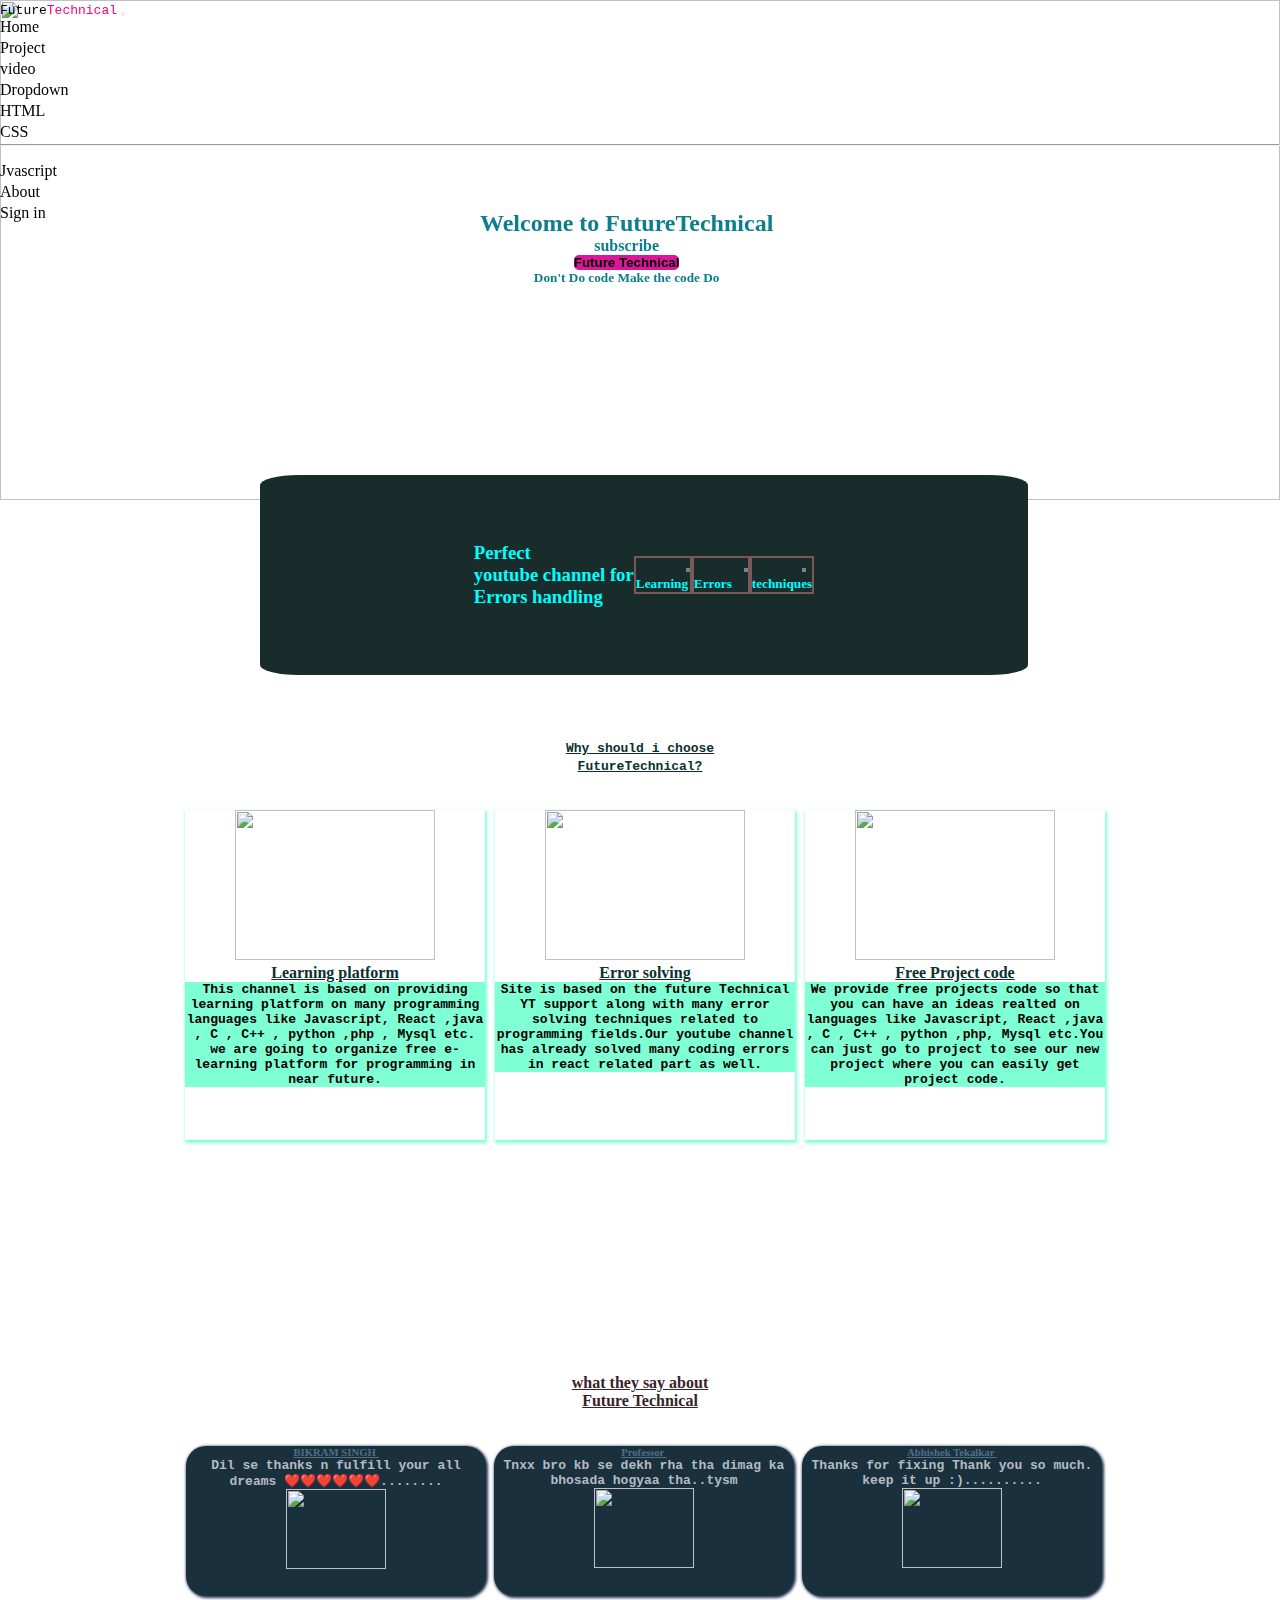
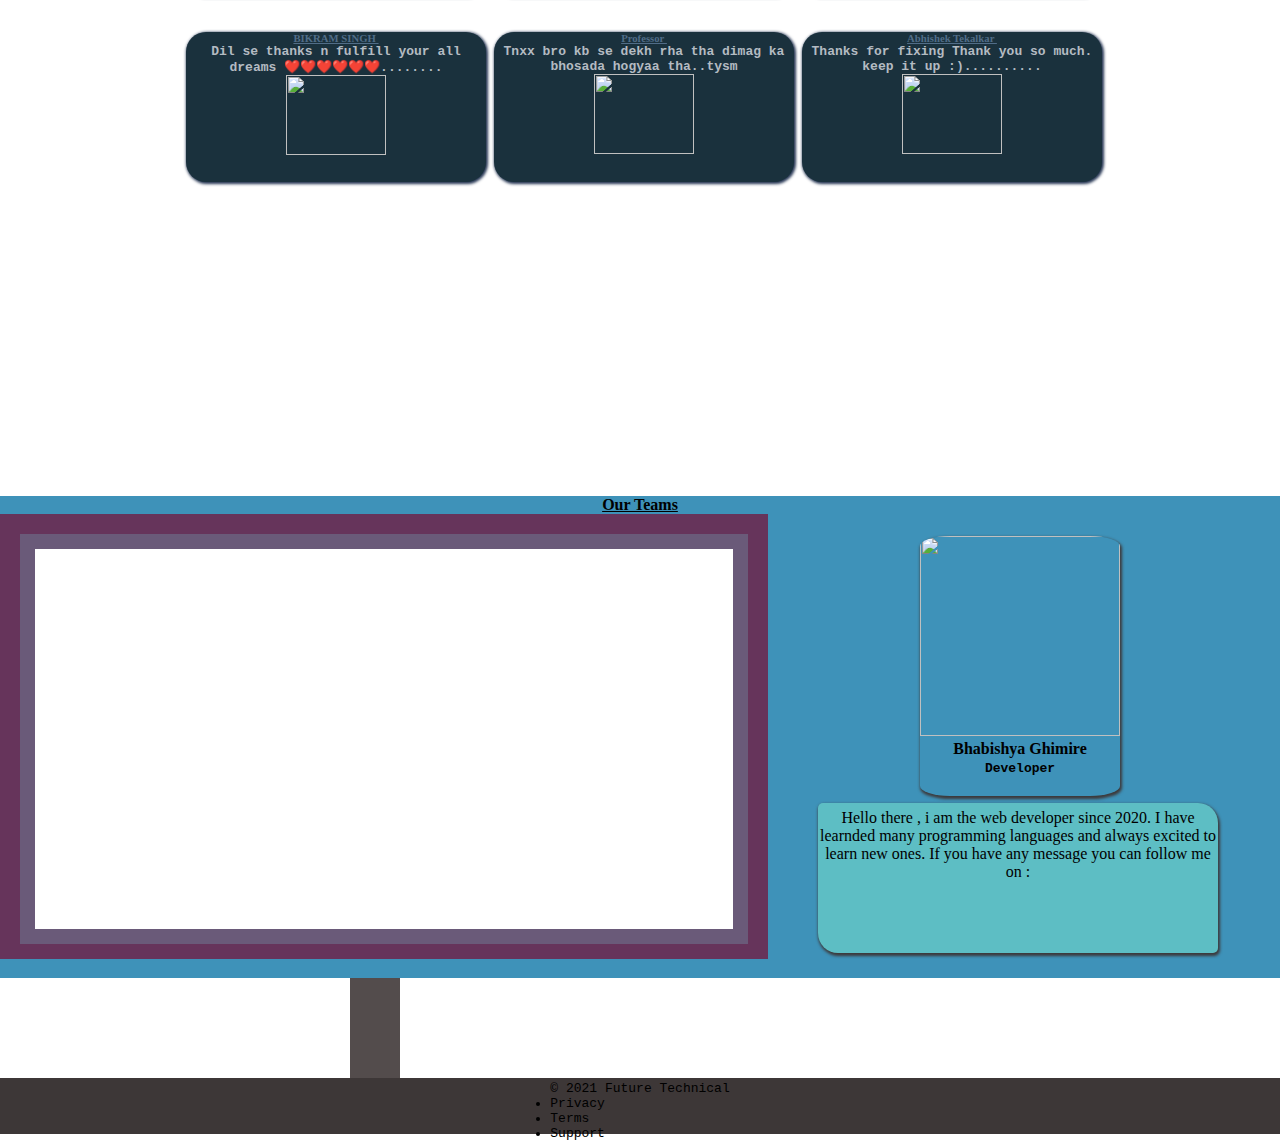
==== index.html @ 6e33e355 "Add files via upload" ====
<!DOCTYPE html>
<html lang="en">
  <head>
    <meta charset="UTF-8" />
    <meta http-equiv="X-UA-Compatible" content="IE=edge" />
    <meta name="viewport" content="width=device-width, initial-scale=1.0" />
    <!-- Bootstrap CSS -->
    <link
      href="https://cdn.jsdelivr.net/npm/bootstrap@5.0.0-beta2/dist/css/bootstrap.min.css"
      rel="stylesheet"
      integrity="sha384-BmbxuPwQa2lc/FVzBcNJ7UAyJxM6wuqIj61tLrc4wSX0szH/Ev+nYRRuWlolflfl"
      crossorigin="anonymous"
    />
    <!-- fontawesome 5 -->
    <!-- <script src="https://kit.fontawesome.com/yourcode.js" crossorigin="anonymous"></script> -->

    <link rel="stylesheet" href="style.css" />
    <title>Future Technical</title>
  </head>
  <body>
    <!--Navbar i.e header container-->
    <nav class="navbar navbar-expand-lg navbar-dark bg-dark">
      <div class="container-fluid">
        <a class="navbar-brand current" href="index.html">
          <kbd> Future<span>Technical</span></kbd></a
        >
        <button
          class="navbar-toggler"
          type="button"
          data-bs-toggle="collapse"
          data-bs-target="#navbarSupportedContent"
          aria-controls="navbarSupportedContent"
          aria-expanded="false"
          aria-label="Toggle navigation"
        >
          <span class="navbar-toggler-icon"></span>
        </button>
        <div class="collapse navbar-collapse" id="navbarSupportedContent">
          <ul class="navbar-nav me-auto mb-2 mb-lg-0">
            <li class="nav-item">
              <a class="nav-link active  current" aria-current="page" href="index.html"
                >Home</a
              >
            </li>
            <li class="nav-item">
              <a class="nav-link  current" href="project.html">Project</a>
            </li>
            <li class="nav-item">
              <a class="nav-link  current" href="youtubevideo.html">video</a>
            </li>
            <li class="nav-item dropdown">
              <a
                class="nav-link dropdown-toggle"
                href="#"
                id="navbarDropdown"
                role="button"
                data-bs-toggle="dropdown"
                aria-expanded="false"
              >
                Dropdown
              </a>
              <ul class="dropdown-menu" aria-labelledby="navbarDropdown">
                <li><a class="dropdown-item" href="code1.html">HTML</a></li>
                <li><a class="dropdown-item" href="#">CSS</a></li>
                <li>
                  <hr class="dropdown-divider" />
                </li>
                <li><a class="dropdown-item" href="#">Jvascript</a></li>
                <li><a class="dropdown-item" href="about.html">About</a></li>
              </ul>
            </li>
            <li class="nav-item">
              <a
                class="nav-link contact  current"
                href="signin.html"
                tabindex="-1"
                aria-disabled="true"
                >Sign in</a
              >
            </li>
          </ul>
        </div>
      </div>
    </nav>

    <!--Auto slide show image-->
    <div class="slideshow-container">
      <div class="mySlides">
        <img
          src="./images/0.jpg"
          style="width: 100%; height: 500px"
        />
      </div>

      <div class="mySlides">
        <img
          src="./images/1.jpg"
          style="width: 100%; height: 500px"
        />
      </div>

      <div class="mySlides">
        <img
          src="./images/2.jpg"
          style="width: 100%; height: 500px"
        />
      </div>
      <div class="mySlides">
        <img
          src="./images/3.jpg"
          style="width: 100%; height: 500px"
        />
      </div>

      <a class="prev" onclick="plusSlides(-1)">&#10094;</a>
      <a class="next" onclick="plusSlides(1)">&#10095;</a>
    </div>

    <!--after slide platform our channel provides-->
    <div class="platform-container">
      <h3>
        Perfect <br />
        youtube channel for <br />
        Errors handling
      </h3>
      <div class="highlight">
        <img
          class="highlight-pic"
          src="./images/learning.png"
          height="100px"
          alt=""
        />
        <h5>Learning</h5>
      </div>
      <div class="highlight">
        <img
          class="highlight-pic"
          src="./images/question.png"
          height="100px"
          alt=""
        />
        <h5>Errors</h5>
      </div>
      <div class="highlight">
        <img
          class="highlight-pic"
          src="./images/creativity.png"
          height="100px"
          alt=""
        />
        <h5>techniques</h5>
      </div>
    </div>

    <!--welocme channel with button container-->
    <div class="welcome-intro-container">
      <h2>Welcome to FutureTechnical</h2>
      <h4>subscribe</h4>
      <button id="ft-btn">
        <b
          ><a
            href="https://www.youtube.com/channel/UCPWp3s9b3NWdEabol4X8okg?sub_confirmation=1"
            >Future Technical</a
          ></b
        >
      </button>
      <h5>Don't Do code Make the code Do</h5>
    </div>

    <br /><br /><br /><br />
    <br /><br /><br /><br />
    <br /><br /><br /><br />

    <!--Why future technical  container-->
    <div class="why-ft-container">
      <div>
        <img src="./images/thinking (2).png" height="100px" alt="" />
        <h4>
          <kbd
            >Why should i choose <br />
            FutureTechnical?</kbd
          >
        </h4>
        <br /><br />
        <div class="functions">
          <div class="fn">
            <img
              src="./images/coding-language.png"
              height="150"
              width="200px"
              alt=""
            />
            <h4>Learning platform</h4>
            <div class="par">
              <p>
                This channel is based on providing learning platform on many
                programming languages like Javascript, React ,java , C , C++ ,
                python ,php , Mysql etc. we are going to organize free
                e-learning platform for programming in near future.
              </p>
            </div>
          </div>
          <div class="fn">
            <img
              src="./images/error (1).png"
              height="150"
              width="200px"
              alt=""
            />
            <h4>Error solving</h4>
            <div class="par">
              <p>
                Site is based on the future Technical YT support along with many
                error solving techniques related to programming fields.Our
                youtube channel has already solved many coding errors in react
                related part as well.
              </p>
            </div>
          </div>
          <div class="fn">
            <img
              src="./images/coding (2).png"
              height="150"
              width="200px"
              alt=""
            />
            <h4>Free Project code</h4>
            <div class="par">
              <p>
                We provide free projects code so that you can have an ideas
                realted on languages like Javascript, React ,java , C , C++ ,
                python ,php, Mysql etc.You can just go to project to see our new
                project where you can easily get project code.
              </p>
            </div>
          </div>
        </div>
      </div>
    </div>

    <br />
    <br />

    <!--What user say about future technical(ft)-->
    <div class="our-customer-parent">
      <div>
        <img src="./images/teamwork.png" height="150px" alt="" />
        <h4>
          what they say about <br />
          Future Technical
        </h4>
        <br /><br />
        <div class="our-customer-list-container">
          <div class="our-customer-nohover">
            <h6>
              BIKRAM SINGH
              <img src="./images/top-rated.png" height="30px" alt="" />
            </h6>
            <div class="par2">
              <p>
                Dil se thanks n fulfill your all dreams ❤️❤️❤️❤️❤️❤️........
              </p>
            </div>
            <img
              src="./images/profile.png"
              height="80px"
              width="100px"
              alt=""
            />
          </div>
          <div class="our-customer">
            <h6>
              Professor
              <img src="./images/top-rated (1).png" height="30px" alt="" />
            </h6>
            <div class="par2">
              <p>
                Tnxx bro kb se dekh rha tha dimag ka bhosada hogyaa tha..tysm
              </p>
            </div>
            <img
              src="./images/profile.png"
              height="80px"
              width="100px"
              alt=""
            />
          </div>
          <div class="our-customer-nohover">
            <h6>
              Abhishek Tekalkar
              <img src="./images/top-rated.png" height="30px" alt="" />
            </h6>
            <div class="par2">
              <p>
                Thanks for fixing Thank you so much. keep it up :)..........
              </p>
            </div>
            <img
              src="./images/profile.png"
              height="80px"
              width="100px"
              alt=""
            />
          </div>
        </div>
      </div>

      <br />
      <br />

      <div class="our-customer-list-container">
        <div class="our-customer-nohover">
          <h6>
            BIKRAM SINGH
            <img src="./images/top-rated.png" height="30px" alt="" />
          </h6>
          <div class="par2">
            <p>Dil se thanks n fulfill your all dreams ❤️❤️❤️❤️❤️❤️........</p>
          </div>
          <img src="./images/profile.png" height="80px" width="100px" alt="" />
        </div>
        <div class="our-customer-nohover">
          <h6>
            Professor <img src="./images/top-rated.png" height="30px" alt="" />
          </h6>
          <div class="par2">
            <p>Tnxx bro kb se dekh rha tha dimag ka bhosada hogyaa tha..tysm</p>
          </div>
          <img src="./images/profile.png" height="80px" width="100px" alt="" />
        </div>
        <div class="our-customer-nohover">
          <h6>
            Abhishek Tekalkar
            <img src="./images/top-rated.png" height="30px" alt="" />
          </h6>
          <div class="par2">
            <p>Thanks for fixing Thank you so much. keep it up :)..........</p>
          </div>
          <img src="./images/profile.png" height="80px" width="100px" alt="" />
        </div>
      </div>
    </div>
    <br />
    <br />
    <br />
    <br />
    <br />
    <!--Our Teams-->
    <div class="our-team-parent">
      <h4>Our Teams</h4>
      <div class="our-team-owner">
        <img src="./images/owner.jpg" height="200px" width="200px" alt="" />
        <h4>
          Bhabishya Ghimire <br />
          <p><kbd>Developer</kbd></p>
        </h4>
      </div>
      <div class="par-our-team-owner">
        <p>
          Hello there , i am the web developer since 2020. I have learnded many
          programming languages and always excited to learn new ones. If you
          have any message you can follow me on : <br />
          <a href="https://github.com/Bhabishya-123"
            ><img src="./images/github (1).png" height="40px" alt="" class='img-social'
          /></a>
          <a href="https://www.facebook.com/bhabishya.ghimireabd.7/">
            <img src="./images/facebook (1).png" height="40px" alt="" class='img-social'
          /></a>
          <a href="https://www.linkedin.com/in/futurecoding-np-655286221/"> 
            <img src="./images/linkedin (1).png" height="40px" alt="" class='img-social'
          /></a>
        </p>
      </div>

      <div class="our-team-border1">
        <div class="our-team-border2-video">
          <video height="380px" width="750px" autoplay>
            <source src="./videos/2.mp4" type="video/mp4" />
          </video>
        </div>
      </div>
    </div>
    <!--Our Teams-TV-stand-->
    <div class="tv-stand"></div>

    <!--footer-->
    <div class="foot">
      <footer class="text-muted text-center text-small">
        <p class="mb-1"><kbd> © 2021 Future Technical</kbd></p>
        <ul class="list-inline">
          <kbd>
            <li class="list-inline-item"><a href="#">Privacy</a></li>
            <li class="list-inline-item"><a href="#">Terms</a></li>
            <li class="list-inline-item"><a href="#">Support</a></li>
          </kbd>
        </ul>
      </footer>
    </div>

    <script src="brain.js"></script>
  </body>
</html>
---- style.css ----
*{
    padding: 0;
    margin: 0;
    box-sizing: border-box;
}

/*style for navbar*/
.navbar{
    position: fixed;
    width: 100%;
}
#navbarSupportedContent ul li a{
font-weight: 400;
}
 
#navbarSupportedContent ul li a::after{
    content: '';
    display:block;
    height: 3px;
    width: 0;
    background: rgb(255, 0, 212);
    transition: all 800ms;
}
#navbarSupportedContent ul li a:hover:after{
    width: 100%;
}

span{
    color: rgb(255, 0, 119);
}


  /* welcome intro container css */
  .welcome-intro-container{
      color: rgb(13, 126, 141);
      position: absolute;
      top: 210px;
      left: 480px;
      display: flex;
      flex-direction: column;
      align-items: center;
  }
  a{
      text-decoration: none;
      color: black;
  }
  #ft-btn{
      background-color: rgb(218, 22, 153);
      border: none;
      border-radius: 5px;
      cursor: pointer;
  }


       /* Slideshow container */

       .slideshow-container {
        margin: auto;
    }
    /* Next & previous buttons */
    .prev,
    .next {
        cursor: pointer;
        position: absolute;
        top: 50%;
        width: auto;
        padding: 16px;
        margin-top: -22px;
        color: white;
        font-weight: bold;
        font-size: 18px;
        transition: 0.6s ease;
        border-radius: 0 3px 3px 0;
        user-select: none;
    }
    /* Position the "next button" & "prev button" to the right */
    .next {
        top:250px;
        right: 0;
    }
    .prev {
        top:250px;
        left: 0;
    }
    /* On hover, add a black background color with a little bit see-through */
    .prev:hover,
    .next:hover {
        background-color: rgba(0, 0, 0, 0.8);
    }


    /* design for platform container after slides*/
    .platform-container{
        position: absolute;
        top: 475px;
        left: 260px;
        height: 200px;
        width: 60%;
        background-color: rgb(24, 44, 44);
        color: aqua;
        display: flex;
        justify-content: center;
        align-items: center;
        border-radius: 5%;
    }
    .highlight{
        border: 2px solid rgb(124, 88, 88);
        cursor: pointer;
    }
    .highlight-pic{
        margin-left:50px;
        border: 2px dotted grey;
        transition: all 500ms;
    }
    .highlight-pic:hover{
        height:150px;
        width: 150px;
        border: none;
    }

      /* design for why ft container*/
    .why-ft-container{
        text-align: center;
        height: 600px;
    }
    .functions{
        display: flex;
        justify-content: center;
        align-items: center;
    }
    .fn{
  
        height: 330px;
        width: 300px;
        border: none;
        box-shadow: 1px 2px 3px 1px aquamarine;
        transition:all 400ms;
        overflow: hidden;
        margin-left: 10px;
        cursor: pointer;
    }
    .fn:hover{
        background-color: grey;
       height: 358px;
       width: 350px;
       padding: 5px;
        box-shadow: 3px 2px 3px 2px rgb(103, 128, 128);
        margin-left: 10px;
        margin-right: 10px;
    }
    .why-ft-container h4{
        color: rgb(11, 48, 48);
        font-weight: bold;
        text-decoration: underline;
    }
    .par{
        background-color: aquamarine;
        font-weight: bold;
        font-family: monospace;
    }


          /* design for our customer*/
          .our-customer-parent{
            text-align: center;
              height: 650px;
          }
          .our-customer-list-container{
            display: flex;
            justify-content: center;
            align-items:
             center;
          }
          .our-customer,.our-customer-nohover{
            height: 150px;
            width: 300px;
            color: rgb(180, 187, 194);   
            background-color: rgb(26, 49, 61);
            border: none;
            border-radius: 20px;
            box-shadow: 1px 1px 3px 1px rgb(36, 52, 82);
            transition:all 400ms;
            margin-left: 8px;
            cursor: pointer;
          }
          .our-customer:hover{
             transform: rotate(360deg);
             padding: 50px;
             height: 340px;
             width: 400px;
             color: wheat;   
             border-radius: 40px;
            box-shadow: 1px 2px 3px 2px rgb(11, 22, 43);
          }
          .our-customer-parent h4{
            color: rgb(56, 35, 43);
            font-weight: bold;
            text-decoration: underline;
        }
          .our-customer-parent h6{
            color: rgb(81, 109, 136);
            font-weight: bolder;
            text-decoration: underline;
        }
        .par2{
            font-weight: bold;
            font-family: monospace;
        }


              /* design for our teams*/
        .our-team-parent{
            font-family:cursive;
            position: relative;
           text-align: center;
            height: 482px;
            width: 100%;
            text-decoration:underline;
            border-top-left-radius:50% 20% / 10% 40% ;
            border-top-right-radius:50% 20% / 10% 40%;
            background-color:rgb(62, 146, 185);
            margin-bottom: 0px;
        }
        .our-team-owner{
            position: absolute;
            top: 40px;
            right: 160px;
            height: 260px;
            width: 200px;
            border: none;
            border-radius: 30px/10px; 
            box-shadow: 1px 2px 3px 1px rgb(61, 57, 58);
            transition:all 400ms;
            overflow: hidden;
            cursor: pointer;
        }
        .our-team-owner:hover{
            height: 280px;
            width: 230px;
            opacity: 0.8;
        }
        .par-our-team-owner{
            background-color:rgb(93, 190, 196);
            position: absolute;
            bottom: 25px;
            right: 62px;
            height: 150px;
            width: 400px;
            border-radius: 5px 20px 5px;
            box-shadow: 1px 2px 3px 1px rgb(61, 57, 58);
        }
        .par-our-team-owner p{
            margin-top: 6px;
        }
        .our-team-border1{
            width: 60%;
            height: 445px;
            border: 20px solid rgb(102, 52, 91);
        }
        .our-team-border2-video{
            height: 410px;
           border: 15px solid rgb(106, 90, 121);
           background-color: white;
        }
        .tv-stand{
            height: 100px;
            width: 50px;
            background-color: rgb(83, 76, 76);
            margin-left: 350px;
        }
        .img-social{
            padding: 5px;
            opacity: 0.8;
            transition: ease-in-out 300ms;
        }
        .img-social:hover{
            opacity: 1;
            padding: 0px;
        }


/* design for footer*/ 
.foot{
    background-color:rgb(61, 55, 55);
    height:56px;
    margin: 0px;
    display: flex;
    justify-content: center;
}


/* design for videos-container*/ 
.vid-cont-par-grandpar{
    display: flex;
    justify-content: center;
}
.video-container-parent{
    color: aqua;
    width: 72%;
    height: 580px;
    border-radius: 30px/10px; ;
    box-shadow: 2px 2px 3px 2px paleturquoise;
}
.video-container{
    height: 250px;
    display: flex;
    justify-content: center;
}
.video{
        text-align: center;
        height: 220px;
        width: 300px;
        border: none;
        box-shadow: 1px 2px 3px 1px aliceblue;
        transition:linear 300ms;
        margin-left: 20px;
        cursor: pointer;
        overflow: hidden;
}
.video:hover{
    height: 245px;
    width: 320px;
    padding: 5px;
     box-shadow: 3px 2px 3px 2px aliceblue;
     margin-left: 10px;
     margin-right: 10px;
}
.playlist-name{
    color: rgb(45, 45, 104);
    text-align: center;
    text-decoration: underline;
}

/* design for project*/ 
.project-parent{
    height: 446px;
    width: 100%;
    color: rgb(88, 117, 108);
    display: flex;
    flex-direction: column;
    align-items: center;
    justify-content: center;
}
/* design for signin*/ 
.signin-parent{
    height: 446px;
    width: 100%;
    color: rgb(88, 117, 108);
    display: flex;
    flex-direction: column;
    align-items: center;
    justify-content: center;
}


/* design for performance video*/ 
.perf-vid-container{
    height: 519px;
    text-align: center;
    color: rgb(93, 93, 141);
    text-decoration: underline;
}



/* design for responsive*/ 
@media only screen and (max-width: 1200px) {
    .platform-container{
        position: absolute;
        top: 475px;
        left: 180px;
        height: 200px;
        width: 60%;
        background-color: rgb(24, 44, 44);
        color: aqua;
        display: flex;
        justify-content: center;
        align-items: center;
        border-radius: 5%;
}
  }


  @media only screen and (max-width: 900px) {
    /* design for platform container after slides*/
    .platform-container{
        position: absolute;
        left: 100px;
        width: 80%;
    }
}

  @media only screen and (max-width: 500px) {
    /* design for platform container after slides*/
    .platform-container{
        position: absolute;
        left: 0px;
        width: 100%;
    }
    .highlight{
       height: 100px;
       width: 100px;
    }
    .highlight-pic{
     height: 40px;
     width: 40px;
    }
    .highlight-pic:hover{
        height:50px;
        width: 50px;
        border: none;
    }

  /* design for why ft container*/
  .why-ft-container{
    text-align: center;
    height: 1300px;
}
.functions{
    display: flex;
    flex-direction: column;
    justify-content: center;
    align-items: center;
}
.fn{
    height: 330px;
    width: 400px;
    border: none;
    box-shadow: 1px 2px 3px 1px rgb(192, 137, 146);
    transition:all 400ms;
    overflow: hidden;
    margin-bottom: 20px;
    cursor: pointer;
}
.fn:hover{
    background-color: white;
}


   /* design for our teams*/
.our-team-border1{
 display: none;
}
.our-team-border2-video{
    display: none;
}
.tv-stand{
    display: none;
}
.video-container{
    height: 750px;
    width: 100%;
    display: flex;
    flex-direction: column;
    align-items: center;
}
.video-container-parent{
    height: 1500px;
}
      }
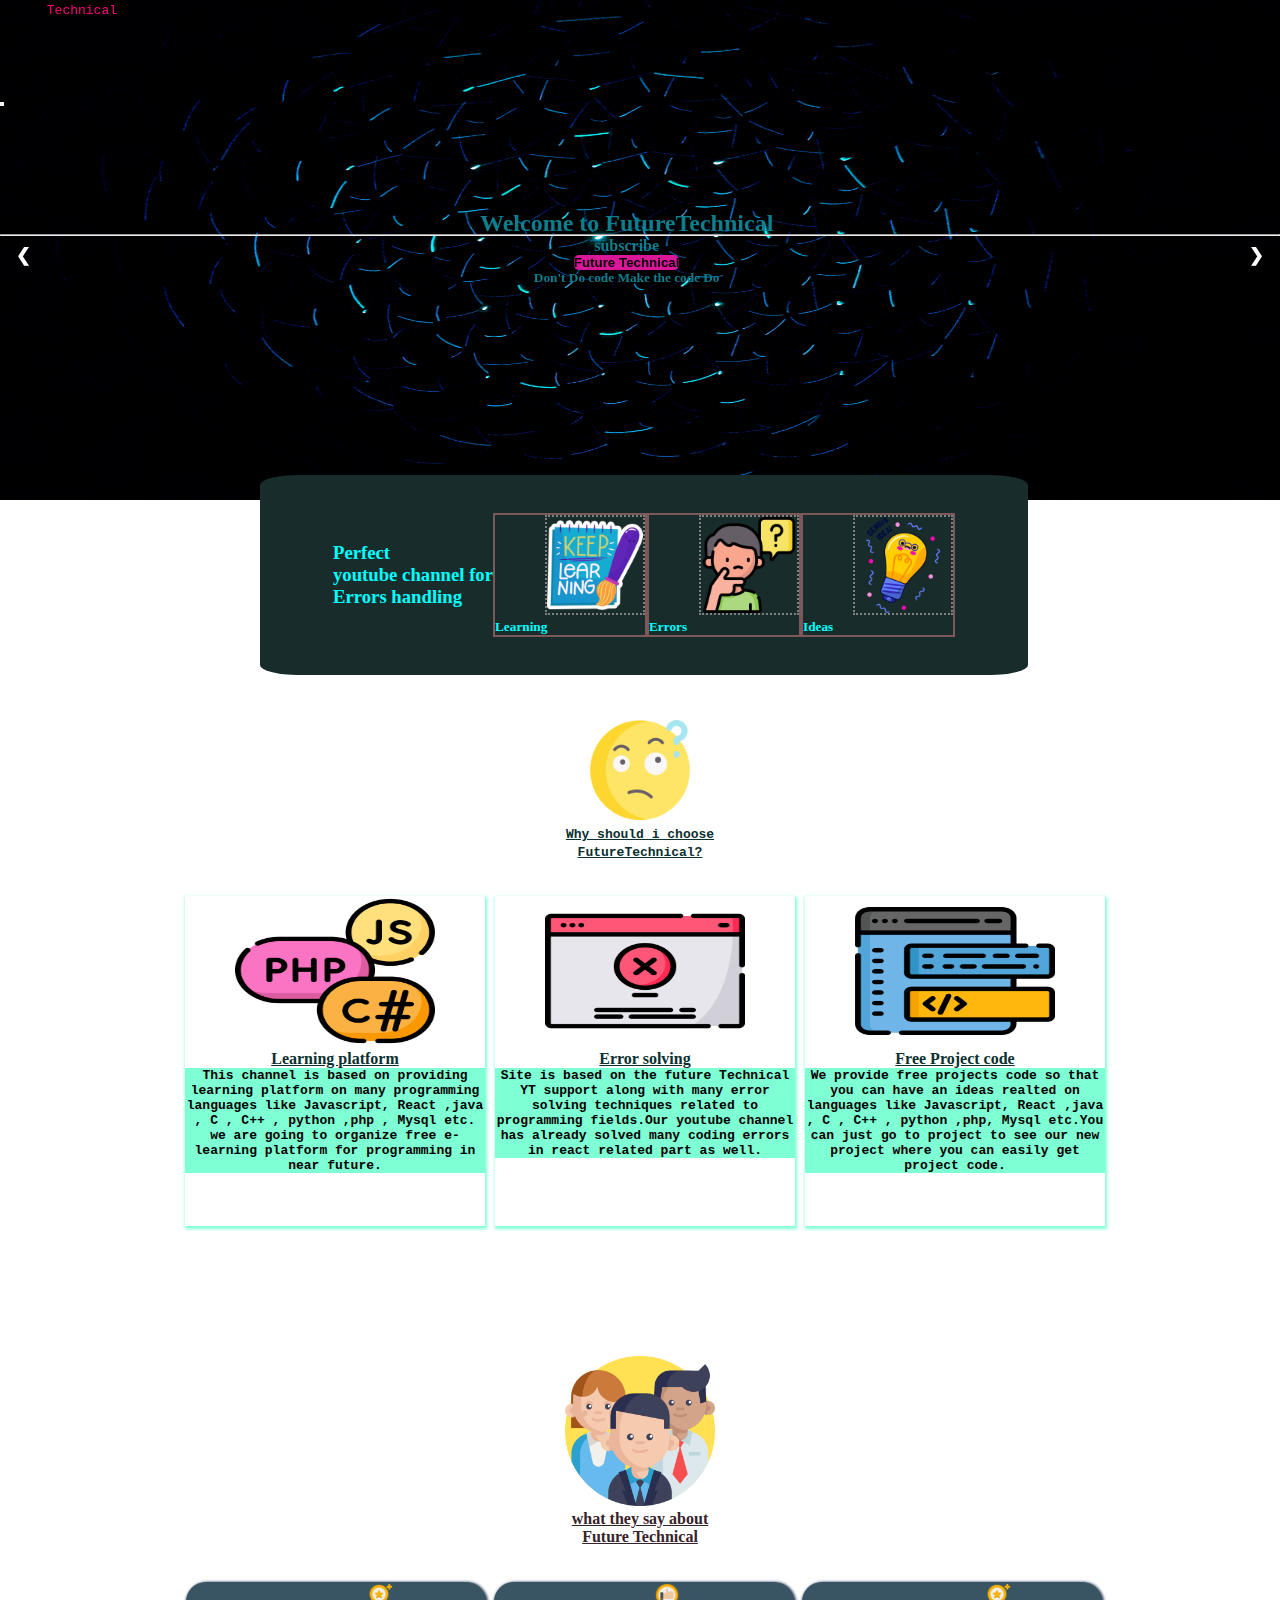
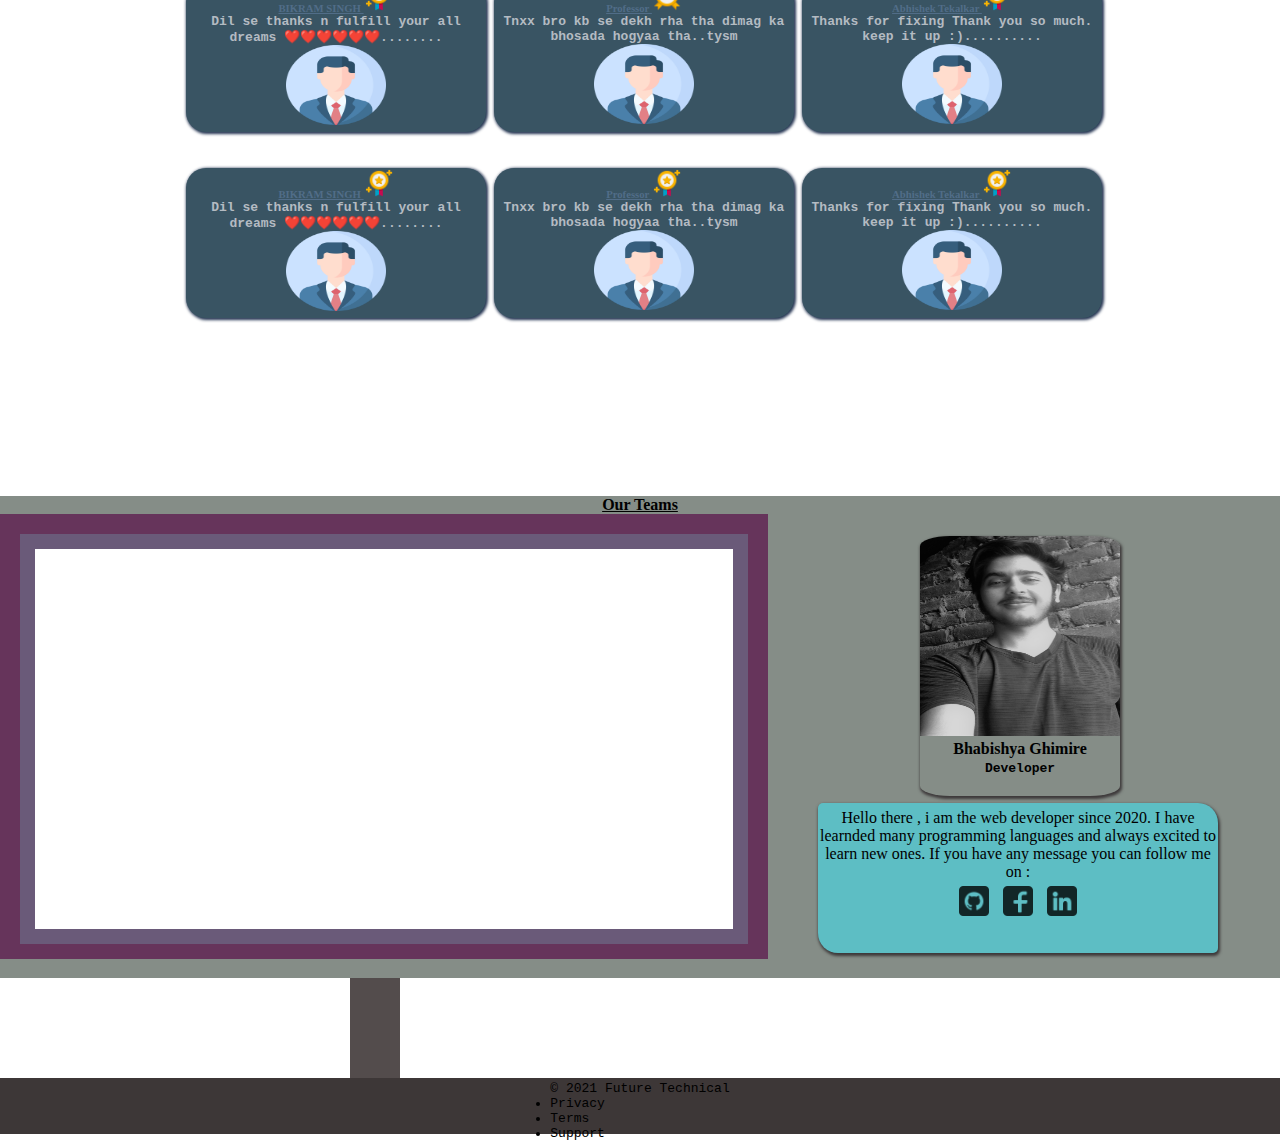
==== commit 5d7dd8b0: "Update index.html" ====
--- a/index.html
+++ b/index.html
@@ -24,6 +24,17 @@
         <a class="navbar-brand current" href="index.html">
           <kbd> Future<span>Technical</span></kbd></a
         >
+
+         <!-- hidden dropdown item -->
+         <div class="hide">
+          <ul>
+            <li><a href="index.html">Home</a></li>
+            <li><a href="project.html">Project</a></li>
+            <li><a href="youtubevideo.html">video</a></li>
+            <li><a href="signin.html">signin</a></li>
+          </ul>
+        </div>
+
         <button
           class="navbar-toggler"
           type="button"
@@ -33,7 +44,7 @@
           aria-expanded="false"
           aria-label="Toggle navigation"
         >
-          <span class="navbar-toggler-icon"></span>
+          <span class="navbar-toggler-icon drop"></span>
         </button>
         <div class="collapse navbar-collapse" id="navbarSupportedContent">
           <ul class="navbar-nav me-auto mb-2 mb-lg-0">
@@ -48,27 +59,21 @@
             <li class="nav-item">
               <a class="nav-link  current" href="youtubevideo.html">video</a>
             </li>
-            <li class="nav-item dropdown">
-              <a
-                class="nav-link dropdown-toggle"
-                href="#"
-                id="navbarDropdown"
-                role="button"
-                data-bs-toggle="dropdown"
-                aria-expanded="false"
-              >
-                Dropdown
+            <li class="nav-item dropdown ">
+              <a class="nav-link dropdown-toggle" href="#" id="navbarDropdown" role="button"
+                  data-bs-toggle="dropdown" aria-expanded="false">
+                  Dropdown
               </a>
               <ul class="dropdown-menu" aria-labelledby="navbarDropdown">
-                <li><a class="dropdown-item" href="code1.html">HTML</a></li>
-                <li><a class="dropdown-item" href="#">CSS</a></li>
-                <li>
-                  <hr class="dropdown-divider" />
-                </li>
-                <li><a class="dropdown-item" href="#">Jvascript</a></li>
-                <li><a class="dropdown-item" href="about.html">About</a></li>
+                  <li><a class="dropdown-item" href="#">HTML</a></li>
+                  <li><a class="dropdown-item" href="#">CSS</a></li>
+                  <li>
+                      <hr class="dropdown-divider">
+                  </li>
+                  <li><a class="dropdown-item" href="#">Jvascript</a></li>
+                  <li><a class="dropdown-item" href="about.html">About</a></li>
               </ul>
-            </li>
+          </li>
             <li class="nav-item">
               <a
                 class="nav-link contact  current"
@@ -148,7 +153,7 @@
           height="100px"
           alt=""
         />
-        <h5>techniques</h5>
+        <h5>Ideas</h5>
       </div>
     </div>
 
@@ -400,3 +405,4 @@
     <script src="brain.js"></script>
   </body>
 </html>
+
--- a/style.css
+++ b/style.css
@@ -176,7 +176,7 @@
             height: 150px;
             width: 300px;
             color: rgb(180, 187, 194);   
-            background-color: rgb(26, 49, 61);
+            background-color: rgb(57, 84, 99);
             border: none;
             border-radius: 20px;
             box-shadow: 1px 1px 3px 1px rgb(36, 52, 82);
@@ -219,7 +219,7 @@
             text-decoration:underline;
             border-top-left-radius:50% 20% / 10% 40% ;
             border-top-right-radius:50% 20% / 10% 40%;
-            background-color:rgb(62, 146, 185);
+            background-color:rgb(133, 141, 135);
             margin-bottom: 0px;
         }
         .our-team-owner{
@@ -238,7 +238,7 @@
         .our-team-owner:hover{
             height: 280px;
             width: 230px;
-            opacity: 0.8;
+            opacity: 0.5;
         }
         .par-our-team-owner{
             background-color:rgb(93, 190, 196);
@@ -459,3 +459,4 @@
     height: 1500px;
 }
       }
+
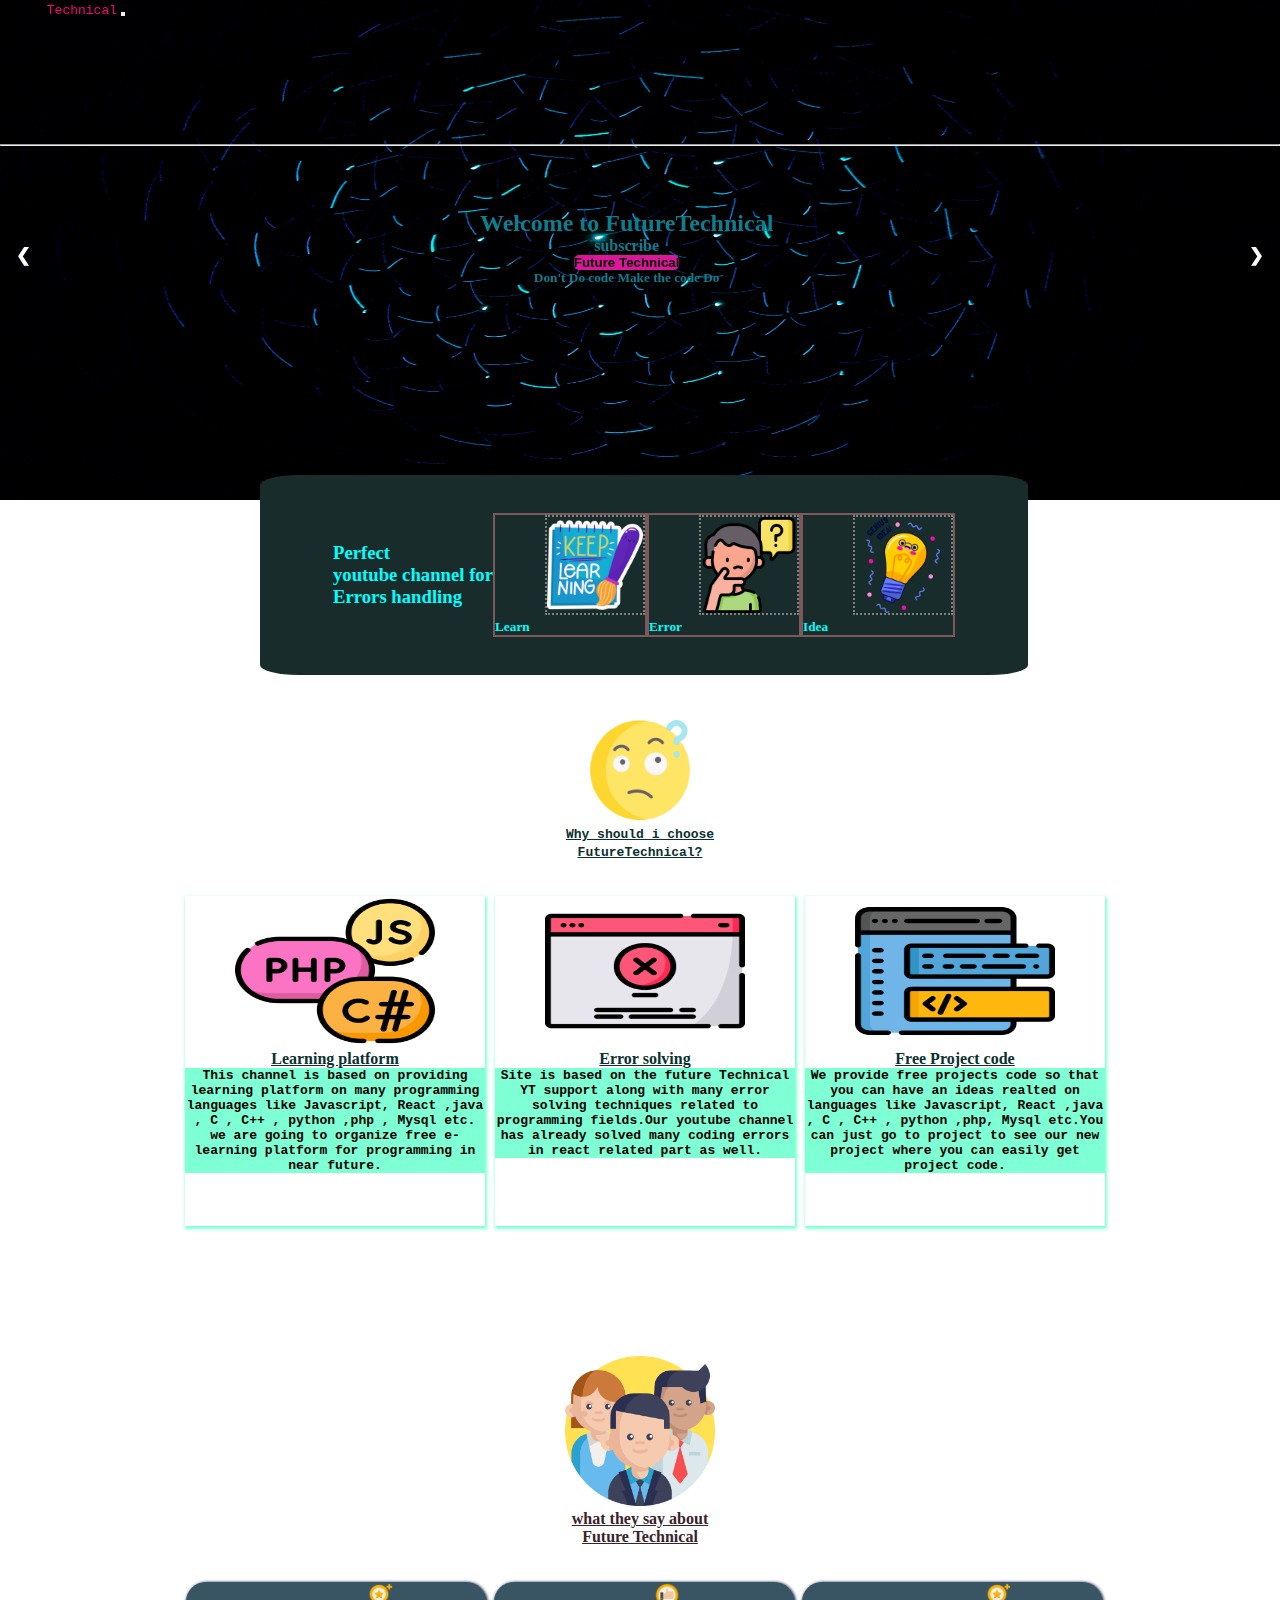
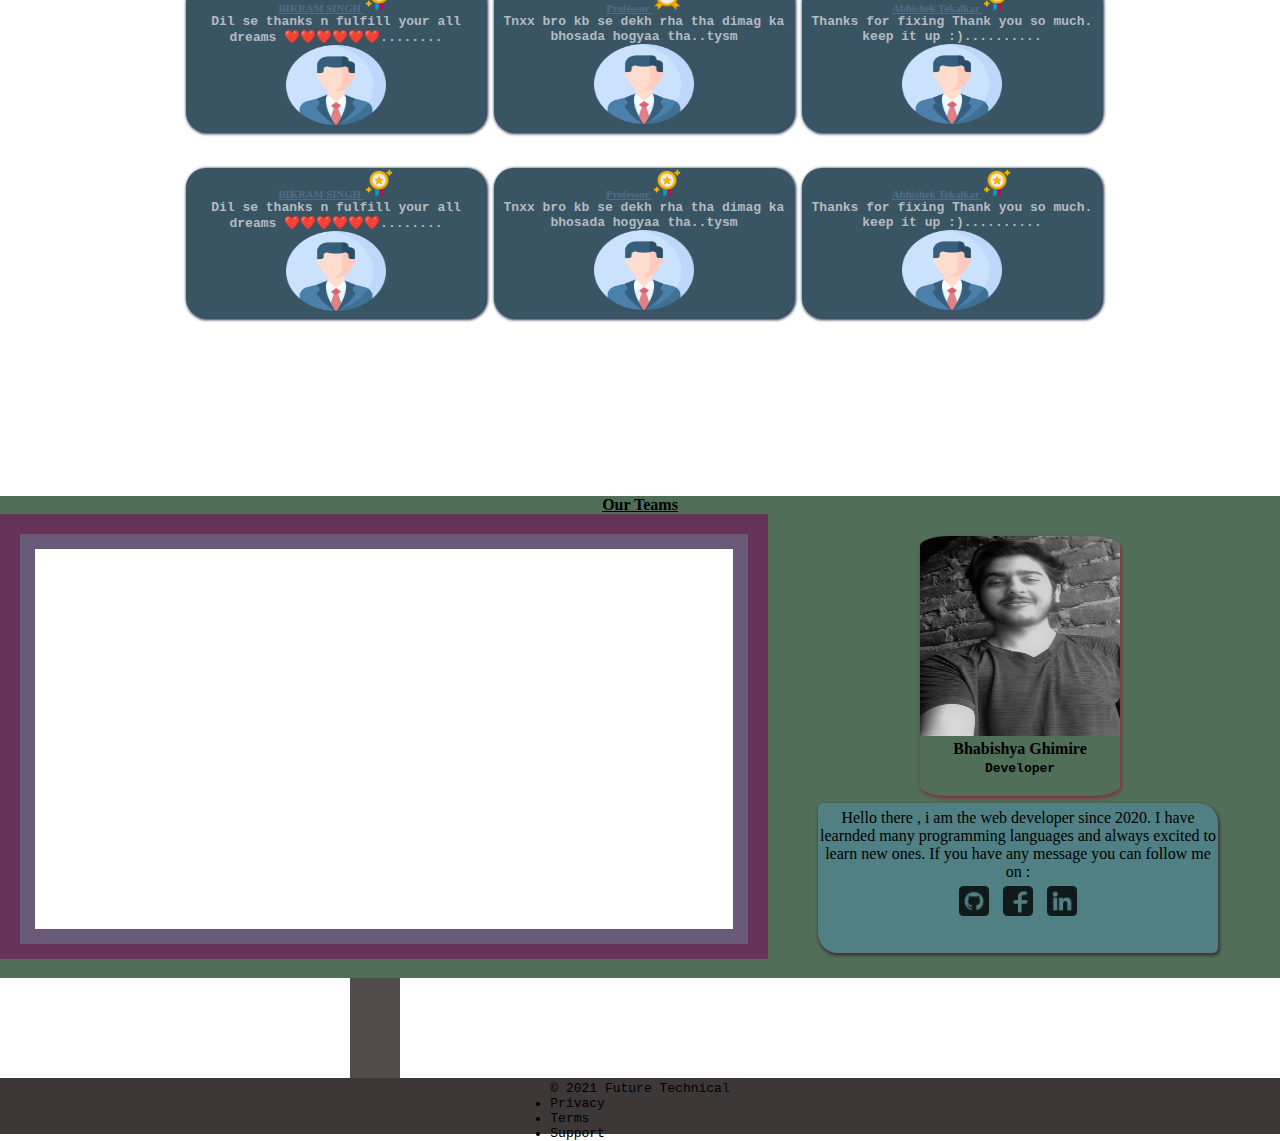
==== commit bbc958ef: "Update index.html" ====
--- a/index.html
+++ b/index.html
@@ -135,7 +135,7 @@
           height="100px"
           alt=""
         />
-        <h5>Learning</h5>
+        <h5>Learn</h5>
       </div>
       <div class="highlight">
         <img
@@ -144,7 +144,7 @@
           height="100px"
           alt=""
         />
-        <h5>Errors</h5>
+        <h5>Error</h5>
       </div>
       <div class="highlight">
         <img
@@ -153,7 +153,7 @@
           height="100px"
           alt=""
         />
-        <h5>Ideas</h5>
+        <h5>Idea</h5>
       </div>
     </div>
 
@@ -405,4 +405,3 @@
     <script src="brain.js"></script>
   </body>
 </html>
-
--- a/style.css
+++ b/style.css
@@ -29,6 +29,28 @@
 span{
     color: rgb(255, 0, 119);
 }
+.hide{
+  display: none;
+  height: 100px;
+  width: 100%;
+  position: absolute;
+  right: 0px;
+  top: 50px;
+  background-color: rgb(32, 37, 36);
+}
+.hide ul li a{
+    color: rgb(128, 128, 111);
+
+}
+.hide ul li{
+    text-align: center;
+    list-style: none;
+    font-weight: bolder;
+}
+.hide ul li a:hover{
+     color: rgb(68, 204, 63);
+}
+
 
 
   /* welcome intro container css */
@@ -54,9 +76,8 @@
 
 
        /* Slideshow container */
-
-       .slideshow-container {
-        margin: auto;
+       .slideshow-container .slides {
+      width: 100%;
     }
     /* Next & previous buttons */
     .prev,
@@ -219,7 +240,7 @@
             text-decoration:underline;
             border-top-left-radius:50% 20% / 10% 40% ;
             border-top-right-radius:50% 20% / 10% 40%;
-            background-color:rgb(133, 141, 135);
+            background-color:rgb(80, 110, 88);
             margin-bottom: 0px;
         }
         .our-team-owner{
@@ -230,7 +251,7 @@
             width: 200px;
             border: none;
             border-radius: 30px/10px; 
-            box-shadow: 1px 2px 3px 1px rgb(61, 57, 58);
+            box-shadow: 1px 2px 3px 1px rgb(121, 59, 74);
             transition:all 400ms;
             overflow: hidden;
             cursor: pointer;
@@ -241,7 +262,7 @@
             opacity: 0.5;
         }
         .par-our-team-owner{
-            background-color:rgb(93, 190, 196);
+            background-color:rgb(80, 128, 131);
             position: absolute;
             bottom: 25px;
             right: 62px;
@@ -392,6 +413,7 @@
 }
 
   @media only screen and (max-width: 500px) {
+
     /* design for platform container after slides*/
     .platform-container{
         position: absolute;
@@ -399,18 +421,41 @@
         width: 100%;
     }
     .highlight{
-       height: 100px;
-       width: 100px;
+       height: 60px;
+       width: 50px;
     }
     .highlight-pic{
-     height: 40px;
-     width: 40px;
+     height: 20px;
+     width: 20px;
     }
     .highlight-pic:hover{
-        height:50px;
-        width: 50px;
+        height:30px;
+        width: 30px;
         border: none;
     }
+    .highlight-pic{
+        margin-left:5px;
+        border: 2px dotted grey;
+        transition: all 500ms;
+    }
+  /* welcome intro container css */
+  .welcome-intro-container{
+    color: rgb(162, 199, 28);
+    position: absolute;
+    top: 210px;
+    left:100px;
+}
+.welcome-intro-container h5{
+    display: none;
+}
+.welcome-intro-container h2{
+    display: none;
+}
+a{
+    text-decoration: none;
+    color: rgb(71, 55, 21);
+}
+
 
   /* design for why ft container*/
   .why-ft-container{
@@ -424,8 +469,8 @@
     align-items: center;
 }
 .fn{
-    height: 330px;
-    width: 400px;
+    height: 350px;
+    width: 300px;
     border: none;
     box-shadow: 1px 2px 3px 1px rgb(192, 137, 146);
     transition:all 400ms;
@@ -436,7 +481,24 @@
 .fn:hover{
     background-color: white;
 }
-
+    /* design for our customer*/
+    .our-customer-parent{
+        text-align: center;
+          height: 800px;
+      }
+ 
+      .our-customer,.our-customer-nohover{
+        height: 250px;
+        width: 200px;
+        color: rgb(180, 187, 194);   
+        background-color: rgb(57, 84, 99);
+        border: none;
+        border-radius: 20px;
+        box-shadow: 1px 1px 3px 1px rgb(36, 52, 82);
+        transition:all 400ms;
+        margin-left: 8px;
+        cursor: pointer;
+      }
 
    /* design for our teams*/
 .our-team-border1{
@@ -448,6 +510,26 @@
 .tv-stand{
     display: none;
 }
+.our-team-owner{
+    position: absolute;
+    top: 40px;
+    right: 60px;
+    height: 260px;
+    width: 200px;
+}
+.par-our-team-owner{
+    position: absolute;
+    right: 5px;
+}
+
+   /* design for video teams*/
+   .video-container-parent{
+       margin-top: 50px;
+    color: aqua;
+    width: 90%;
+    height: 580px;
+    border-radius: 30px/10px;
+}
 .video-container{
     height: 750px;
     width: 100%;
@@ -459,4 +541,3 @@
     height: 1500px;
 }
       }
-
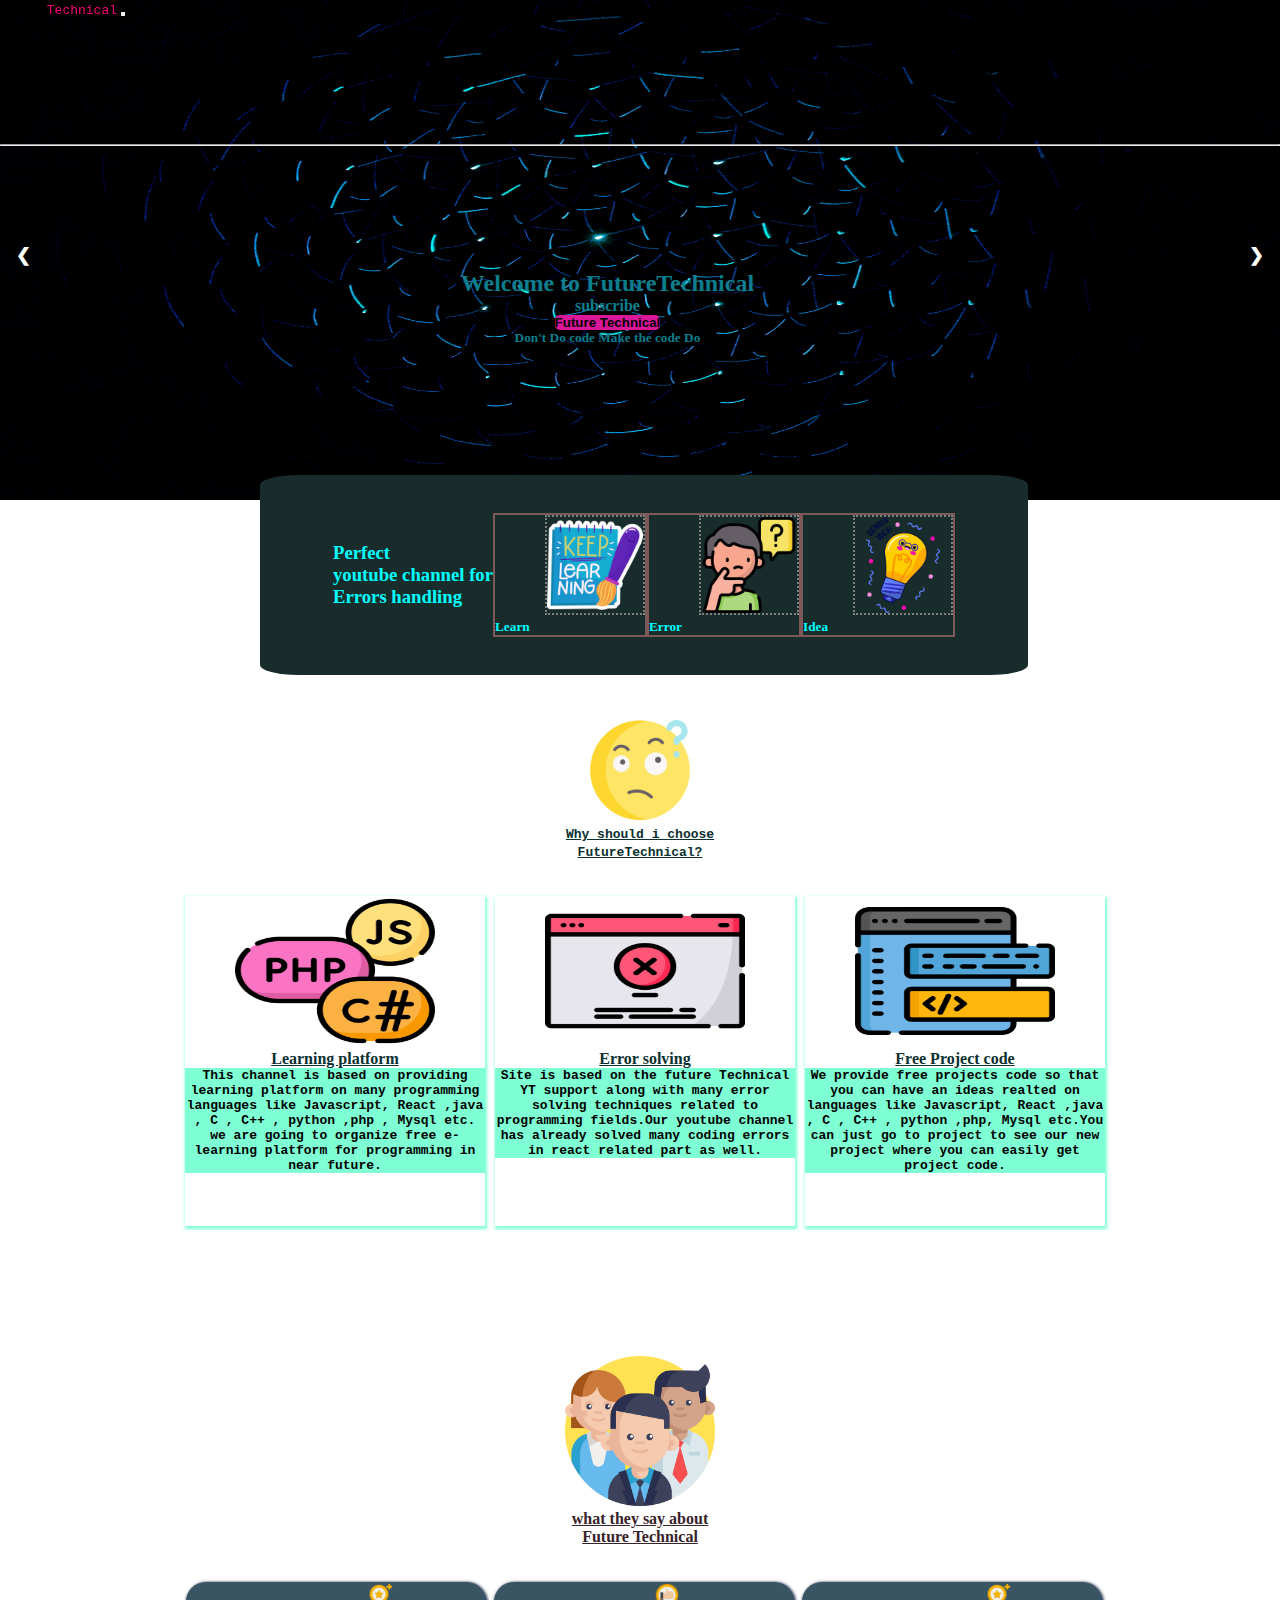
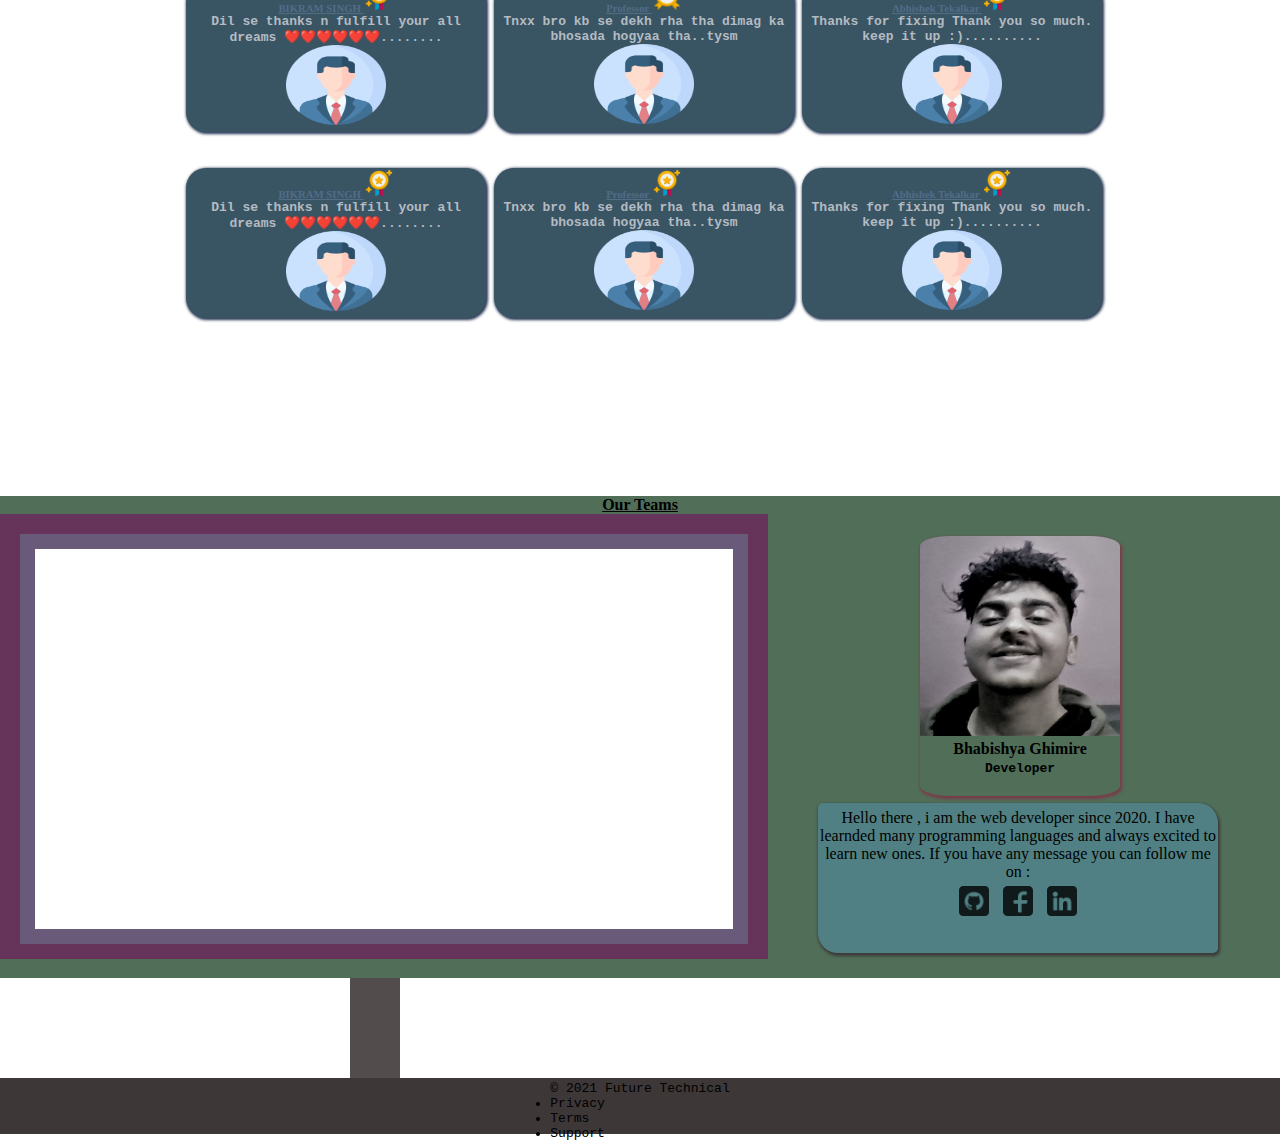
==== commit 299263c8: "Update index.html" ====
--- a/index.html
+++ b/index.html
@@ -371,7 +371,7 @@
           <a href="https://www.facebook.com/bhabishya.ghimireabd.7/">
             <img src="./images/facebook (1).png" height="40px" alt="" class='img-social'
           /></a>
-          <a href="https://www.linkedin.com/in/futurecoding-np-655286221/"> 
+          <a href="https://www.linkedin.com/in/bhabishya-ghimire-655286221/"> 
             <img src="./images/linkedin (1).png" height="40px" alt="" class='img-social'
           /></a>
         </p>
--- a/style.css
+++ b/style.css
@@ -9,6 +9,7 @@
 .navbar{
     position: fixed;
     width: 100%;
+    z-index: 1;
 }
 #navbarSupportedContent ul li a{
 font-weight: 400;
@@ -55,10 +56,10 @@
 
   /* welcome intro container css */
   .welcome-intro-container{
-      color: rgb(13, 126, 141);
+   color: rgb(13, 126, 141);
       position: absolute;
-      top: 210px;
-      left: 480px;
+      top: 30%;
+      left: 36%;
       display: flex;
       flex-direction: column;
       align-items: center;
@@ -422,15 +423,16 @@
     }
     .highlight{
        height: 60px;
-       width: 50px;
+       width: 100px;
+        overflow:hidden;
     }
     .highlight-pic{
-     height: 20px;
-     width: 20px;
+     height: 30px;
+     width: 30px;
     }
     .highlight-pic:hover{
-        height:30px;
-        width: 30px;
+        height:50px;
+        width: 50px;
         border: none;
     }
     .highlight-pic{
@@ -439,23 +441,10 @@
         transition: all 500ms;
     }
   /* welcome intro container css */
-  .welcome-intro-container{
-    color: rgb(162, 199, 28);
-    position: absolute;
-    top: 210px;
-    left:100px;
-}
-.welcome-intro-container h5{
-    display: none;
-}
-.welcome-intro-container h2{
-    display: none;
-}
-a{
-    text-decoration: none;
-    color: rgb(71, 55, 21);
-}
-
+   .welcome-intro-container h5,h4,#ft-btn{
+         display:none;
+     }
+     
 
   /* design for why ft container*/
   .why-ft-container{
@@ -480,6 +469,8 @@
 }
 .fn:hover{
     background-color: white;
+    width:250px;
+    height:350px;
 }
     /* design for our customer*/
     .our-customer-parent{
@@ -512,15 +503,17 @@
 }
 .our-team-owner{
     position: absolute;
-    top: 40px;
-    right: 60px;
-    height: 260px;
-    width: 200px;
+    top: 20%;
+    right: 20%;
+    height: 65%;
+    width: 50%;
 }
 .par-our-team-owner{
+    width: 80%;
     position: absolute;
-    right: 5px;
-}
+    left:5%;
+}
+
 
    /* design for video teams*/
    .video-container-parent{
